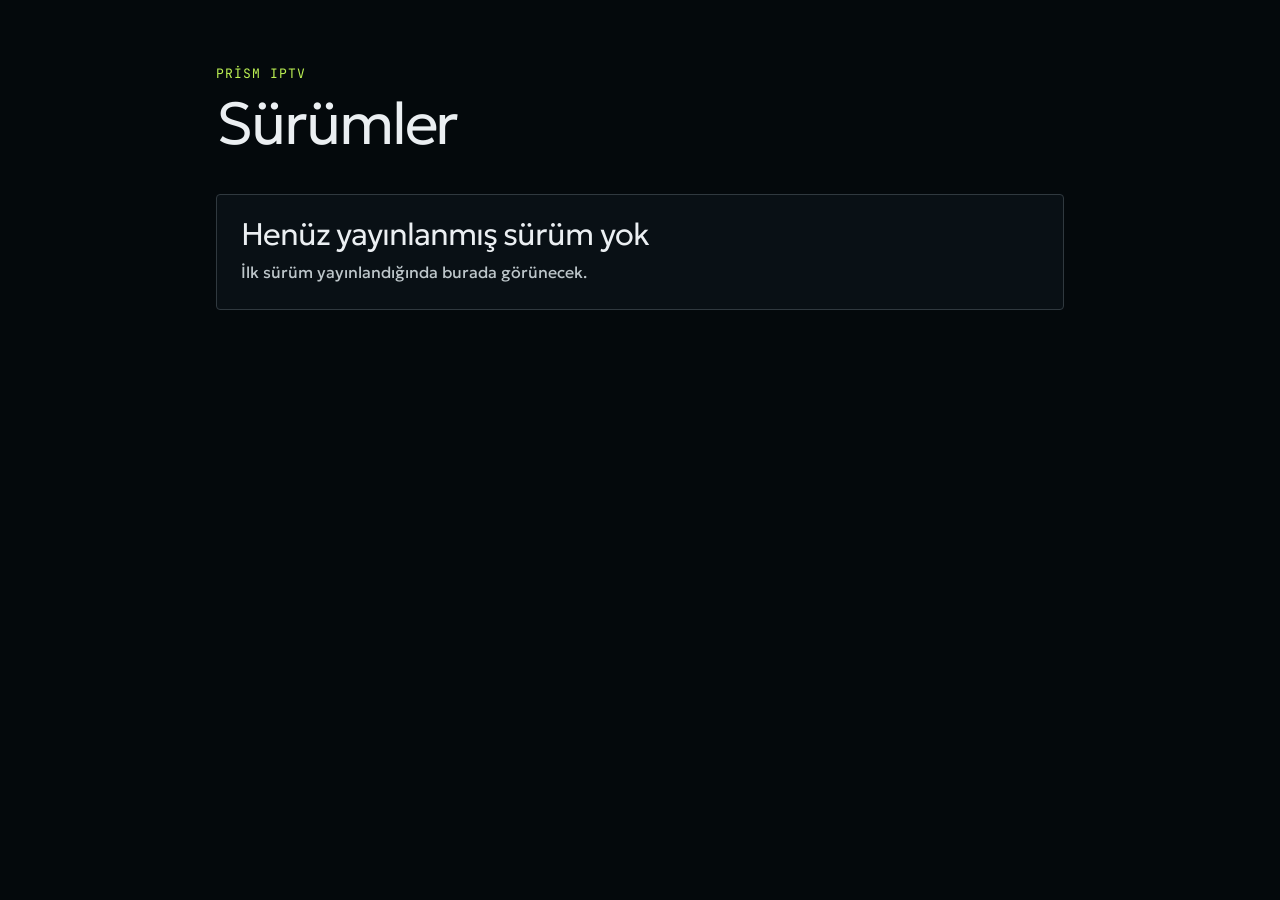
==== prism-tv/index.html @ bf9d7e9f "feat(prism-tv): Prism IPTV sürüm sayfası ve noindex başlığı /prism-tv: güncel sürüm, indirme düğmele" ====
<!doctype html>
<html lang="tr">
<head>
  <meta charset="utf-8">
  <meta name="viewport" content="width=device-width, initial-scale=1">
  <title>Prism IPTV — Sürümler</title>
  <meta name="description" content="Prism IPTV indirme ve sürüm notları.">
  <meta name="robots" content="noindex, nofollow, noarchive">
  <link rel="icon" href="/assets/img/favicon.svg" type="image/svg+xml">
  <link rel="preconnect" href="https://fonts.googleapis.com">
  <link rel="preconnect" href="https://fonts.gstatic.com" crossorigin>
  <link href="https://fonts.googleapis.com/css2?family=Geologica:wght,CRSV,SHRP@200..500,0,0..100&family=JetBrains+Mono:wght@400&display=swap" rel="stylesheet">
  <link rel="stylesheet" href="/css/tokens.css">
  <link rel="stylesheet" href="/css/base.css">
  <link rel="stylesheet" href="/prism-tv/prism-tv.css">
</head>
<body>
<main class="pt-wrap" id="top">
  <header class="pt-head">
    <p class="pt-eyebrow">Prism IPTV</p>
    <h1>Sürümler</h1>
    <p class="lead" id="pt-lead">Sürüm bilgisi yükleniyor…</p>
  </header>

  <section id="pt-latest" class="pt-latest" aria-live="polite" hidden>
    <div class="pt-latest-top">
      <h2 id="pt-latest-title"></h2>
      <p class="pt-meta num" id="pt-latest-meta"></p>
    </div>
    <div class="pt-downloads" id="pt-downloads"></div>
    <p class="pt-hint" id="pt-hint"></p>
    <ul class="pt-notes" id="pt-latest-notes"></ul>
  </section>

  <section id="pt-empty" class="pt-empty" hidden>
    <h2>Henüz yayınlanmış sürüm yok</h2>
    <p id="pt-empty-text">İlk sürüm yayınlandığında burada görünecek.</p>
  </section>

  <section id="pt-history-wrap" hidden>
    <h2 class="pt-h2">Önceki sürümler</h2>
    <div id="pt-history" class="pt-history"></div>
  </section>

  <section class="pt-install" id="pt-install" hidden>
    <h2 class="pt-h2">Kurulum</h2>
    <dl>
      <dt>Android telefon / Google TV</dt>
      <dd>İndirdiğin <code>.apk</code> dosyasını aç. İlk seferde tarayıcıya (ya da dosya yöneticisine) "bilinmeyen uygulamaları yükle" izni vermen istenir. Eski sürümün üzerine kurulur, verilerin korunur. Yeni telefonlar için <b>arm64</b>, Onvo Apollo gibi 32 bit TV'ler ve eski cihazlar için <b>armeabi-v7a</b>.</dd>
      <dt>Windows</dt>
      <dd>ZIP'i bir klasöre çıkar, <code>mobile_ip_tv.exe</code>'yi çalıştır.</dd>
      <dt>Linux</dt>
      <dd>Arşiv klasörsüz çıkar, önce bir klasör aç: <code>mkdir prism &amp;&amp; tar -xzf Prism-IPTV-Linux-x64.tar.gz -C prism &amp;&amp; prism/run.sh</code></dd>
    </dl>
    <p class="pt-foot">Uygulama güncellemeleri de bu sayfanın verisini (<a href="/prism-tv/releases.json">releases.json</a>) okur; bu sayfa her sürümde otomatik güncellenir.</p>
  </section>
</main>
<script src="/prism-tv/prism-tv.js"></script>
</body>
</html>
---- css/tokens.css ----
:root {
  color-scheme: dark;
  --space-3xs: 2px; --space-2xs: 4px; --space-xs: 8px; --space-sm: 12px; --space-md: 16px; --space-lg: 24px; --space-xl: 40px; --space-2xl: 64px; --space-3xl: 96px; --space-4xl: 144px;
  --text-xs: 0.8125rem; --text-sm: 0.875rem; --text-md: 1rem; --text-lg: 1.25rem; --text-xl: 1.5625rem; --text-2xl: 1.953rem; --text-3xl: 2.441rem;
  --text-display-s: clamp(2.25rem, 4vw + 0.5rem, 3.75rem); --text-display: clamp(2.75rem, 5vw + 1rem, 5.25rem);
  --text-section: clamp(2rem, 2.5vw + 1rem, 3.5rem); --text-title: clamp(1.25rem, 0.75vw + 0.875rem, 1.625rem); --text-lead: clamp(1.125rem, 0.35vw + 1rem, 1.375rem);
  --ease-out: cubic-bezier(0.16, 1, 0.3, 1); --ease-in: cubic-bezier(0.7, 0, 0.84, 0); --ease-in-out: cubic-bezier(0.65, 0, 0.35, 1);
  --dur-micro: 120ms; --dur-short: 220ms; --dur-long: 420ms;
  --color-error: oklch(72% 0.15 27); --color-success: oklch(76% 0.13 150);
  --container: 1440px; --gutter: 64px; --gap-columns: 32px; --section-gap-s: 120px; --section-gap: 144px; --section-gap-l: 176px;
  --z-base: 1; --z-raised: 10; --z-dropdown: 100; --z-sticky: 200; --z-sticky-nav: 300; --z-modal: 400; --z-toast: 500; --z-tooltip: 600;
  --color-paper: oklch(13.5% 0.012 235); --color-paper-2: oklch(17% 0.014 235); --color-paper-3: oklch(21% 0.016 235);
  --color-ink: oklch(95% 0.006 230); --color-ink-2: oklch(82% 0.012 230); --color-muted: oklch(66% 0.016 230);
  --color-rule: oklch(27% 0.014 235); --color-rule-2: oklch(34% 0.016 235);
  --color-accent: oklch(89% 0.19 126); --color-accent-hi: oklch(93% 0.17 126); --color-accent-ink: oklch(19% 0.04 126); --color-focus: oklch(89% 0.19 126);
  --point-lo: oklch(42% 0.04 245); --point-mid: oklch(70% 0.04 232); --point-hi: oklch(96% 0.02 215);
  --color-slot: oklch(21% 0.016 235);
  --font-display: "Geologica", ui-sans-serif, system-ui, sans-serif; --font-body: "Geologica", ui-sans-serif, system-ui, sans-serif;
  --radius-card: 4px; --radius-pill: 999px; --rule-hair: 1px; --tick: 10px;
  --shadow-card: none;
  --tracking-display: -0.035em; --display-weight: 300;
}
---- css/base.css ----
*, *::before, *::after { box-sizing: border-box; }
html, body { overflow-x: clip; }
html { scrollbar-color: var(--color-muted) var(--color-paper); scroll-padding-top: var(--space-3xl); }
body { margin: 0; background: var(--color-paper); color: var(--color-ink); font-family: var(--font-body); font-size: var(--text-md); line-height: 1.55; -webkit-font-smoothing: antialiased; caret-color: var(--color-accent); }
::selection { background: color-mix(in oklab, var(--color-accent) 22%, transparent); color: var(--color-ink); }
:focus-visible { outline: 2px solid var(--color-focus); outline-offset: 2px; }
a { color: inherit; text-decoration-thickness: 1px; text-underline-offset: 0.16em; }
h1, h2, h3 { margin: 0; font-family: var(--font-display); font-weight: var(--display-weight, 700); font-synthesis: none; letter-spacing: var(--tracking-display); line-height: 1.05; overflow-wrap: break-word; min-width: 0; text-wrap: balance; }
h1 { max-width: 20ch; font-size: var(--text-display); } h2 { max-width: 30ch; font-size: var(--text-section); } h3 { max-width: 40ch; font-size: var(--text-title); line-height: 1.2; }
.lead { font-size: var(--text-lead); line-height: 1.45; max-width: 52ch; }
p { margin: 0; text-wrap: pretty; }
p:not([class]) { max-width: 65ch; }
img, video { max-width: 100%; height: auto; display: block; }
svg { display: block; }
[hidden] { display: none !important; }
button, input, select, textarea { font: inherit; }
.container { width: 100%; max-width: var(--container); margin-inline: auto; padding-inline: var(--gutter); box-sizing: border-box; }
.num, .figure, td.num { font-variant-numeric: tabular-nums; }
.visually-hidden { position: absolute; width: 1px; height: 1px; overflow: hidden; clip-path: inset(50%); white-space: nowrap; }
[data-slot] { position: relative; overflow: hidden; background: linear-gradient(160deg, var(--color-paper-2, var(--color-paper)), var(--color-paper-3, var(--color-paper))); }
[data-slot] > img { position: absolute; inset: 0; width: 100%; height: 100%; object-fit: cover; z-index: 1; }
[data-slot]:has(> img) > :not(img):not([data-keep]) { display: none !important; }
@media (max-width: 60rem) { :root { --gutter: 24px; --section-gap-s: 80px; --section-gap: 96px; --section-gap-l: 120px; } }
@media (max-width: 40rem) { :root { --gutter: 16px; --section-gap-s: 56px; --section-gap: 72px; --section-gap-l: 96px; --gap-columns: 16px; } }
@media (prefers-reduced-motion: reduce) { *:not(.keep-motion), *:not(.keep-motion)::before, *:not(.keep-motion)::after { animation-duration: 0.01ms !important; animation-iteration-count: 1 !important; transition-duration: 0.01ms !important; scroll-behavior: auto !important; } }
/* photographs: muted con=6 sat=-20 */
[data-slot] > img { filter: saturate(0.8) contrast(1.06); }
---- prism-tv/prism-tv.css ----
.pt-wrap { max-width: 880px; margin-inline: auto; padding: var(--space-2xl) var(--space-md) var(--space-3xl); }
.pt-head { margin-bottom: var(--space-xl); }
.pt-head h1 { font-size: var(--text-display-s); margin: var(--space-xs) 0 var(--space-sm); }
.pt-eyebrow { font-family: "JetBrains Mono", ui-monospace, monospace; font-size: var(--text-xs); letter-spacing: 0.08em; text-transform: uppercase; color: var(--color-accent); }
.pt-h2 { font-size: var(--text-xl); margin: var(--space-2xl) 0 var(--space-md); }
.lead { color: var(--color-ink-2); }

.pt-latest, .pt-empty { border: var(--rule-hair) solid var(--color-rule-2); border-radius: var(--radius-card); background: var(--color-paper-2); padding: var(--space-lg); }
.pt-latest-top { display: flex; flex-wrap: wrap; align-items: baseline; justify-content: space-between; gap: var(--space-xs) var(--space-md); }
.pt-latest h2, .pt-empty h2 { font-size: var(--text-2xl); }
.pt-meta { color: var(--color-muted); font-size: var(--text-sm); }
.pt-empty p { margin-top: var(--space-xs); color: var(--color-ink-2); }

.pt-downloads { display: flex; flex-wrap: wrap; gap: var(--space-sm); margin: var(--space-lg) 0 var(--space-xs); }
.pt-btn { display: inline-flex; flex-direction: column; gap: 2px; min-width: 190px; padding: var(--space-sm) var(--space-md); border: var(--rule-hair) solid var(--color-rule-2); border-radius: var(--radius-card); background: var(--color-paper-3); color: var(--color-ink); text-decoration: none; transition: border-color var(--dur-short) var(--ease-out), background var(--dur-short) var(--ease-out); }
.pt-btn:hover { border-color: var(--color-accent); }
.pt-btn b { font-weight: 400; font-size: var(--text-md); }
.pt-btn small { color: var(--color-muted); font-size: var(--text-xs); }
.pt-btn--primary { background: var(--color-accent); border-color: var(--color-accent); color: var(--color-accent-ink); }
.pt-btn--primary:hover { background: var(--color-accent-hi); }
.pt-btn--primary small { color: var(--color-accent-ink); opacity: 0.75; }
.pt-hint { color: var(--color-muted); font-size: var(--text-sm); min-height: 1.4em; }

.pt-notes { margin: var(--space-lg) 0 0; padding-left: 1.1em; color: var(--color-ink-2); }
.pt-notes li { margin-bottom: var(--space-2xs); }
.pt-notes:empty { display: none; }

.pt-history { border-top: var(--rule-hair) solid var(--color-rule); }
.pt-history details { border-bottom: var(--rule-hair) solid var(--color-rule); }
.pt-history summary { display: flex; flex-wrap: wrap; gap: var(--space-2xs) var(--space-md); align-items: baseline; justify-content: space-between; padding: var(--space-sm) 0; cursor: pointer; list-style-position: outside; }
.pt-history summary span:first-child { font-size: var(--text-lg); }
.pt-history .pt-detail { padding: 0 0 var(--space-md); }
.pt-history .pt-downloads { margin-top: var(--space-sm); }
.pt-history .pt-btn { min-width: 0; }
.pt-gone { color: var(--color-muted); font-size: var(--text-sm); }

.pt-install dl { margin: 0; display: grid; gap: var(--space-md); }
.pt-install dt { font-size: var(--text-md); }
.pt-install dd { margin: 2px 0 0; color: var(--color-ink-2); max-width: 65ch; }
.pt-install code { font-family: "JetBrains Mono", ui-monospace, monospace; font-size: 0.85em; background: var(--color-paper-3); padding: 1px 6px; border-radius: 3px; overflow-wrap: anywhere; }
.pt-foot { margin-top: var(--space-xl); color: var(--color-muted); font-size: var(--text-sm); }

@media (max-width: 40rem) { .pt-btn { flex: 1 1 100%; } }
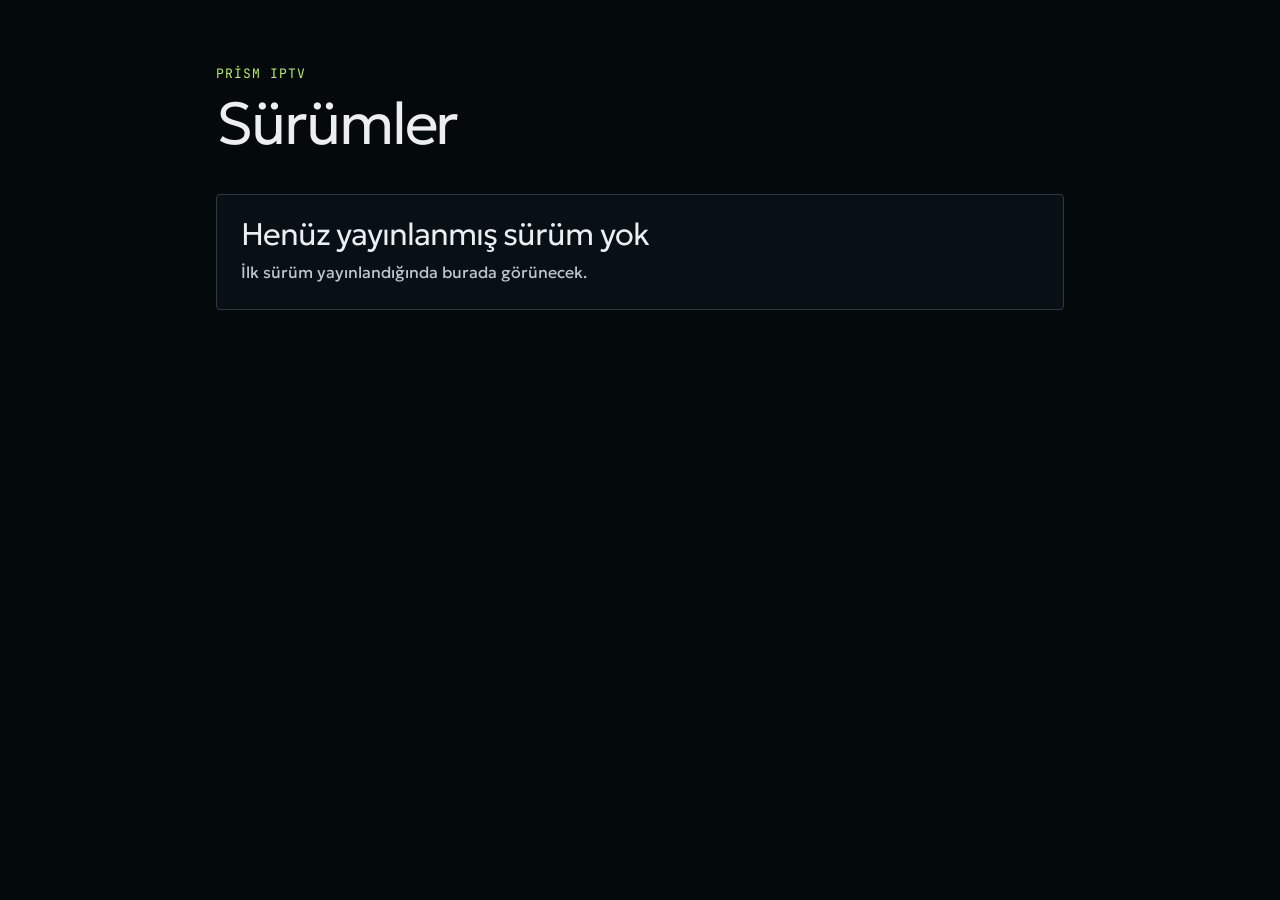
==== commit 6548d2b2: "Show a 'what's new' heading above the release notes on the Prism TV page" ====
--- a/prism-tv/index.html
+++ b/prism-tv/index.html
@@ -29,6 +29,7 @@
     </div>
     <div class="pt-downloads" id="pt-downloads"></div>
     <p class="pt-hint" id="pt-hint"></p>
+    <h3 class="pt-notes-title" id="pt-notes-title" hidden>Neler yeni</h3>
     <ul class="pt-notes" id="pt-latest-notes"></ul>
   </section>
 
--- a/prism-tv/prism-tv.css
+++ b/prism-tv/prism-tv.css
@@ -21,6 +21,8 @@
 .pt-btn--primary small { color: var(--color-accent-ink); opacity: 0.75; }
 .pt-hint { color: var(--color-muted); font-size: var(--text-sm); min-height: 1.4em; }
 
+.pt-notes-title { margin: var(--space-lg) 0 0; font-size: var(--text-md); font-weight: 400; color: var(--color-ink); }
+.pt-notes-title + .pt-notes { margin-top: var(--space-xs); }
 .pt-notes { margin: var(--space-lg) 0 0; padding-left: 1.1em; color: var(--color-ink-2); }
 .pt-notes li { margin-bottom: var(--space-2xs); }
 .pt-notes:empty { display: none; }
